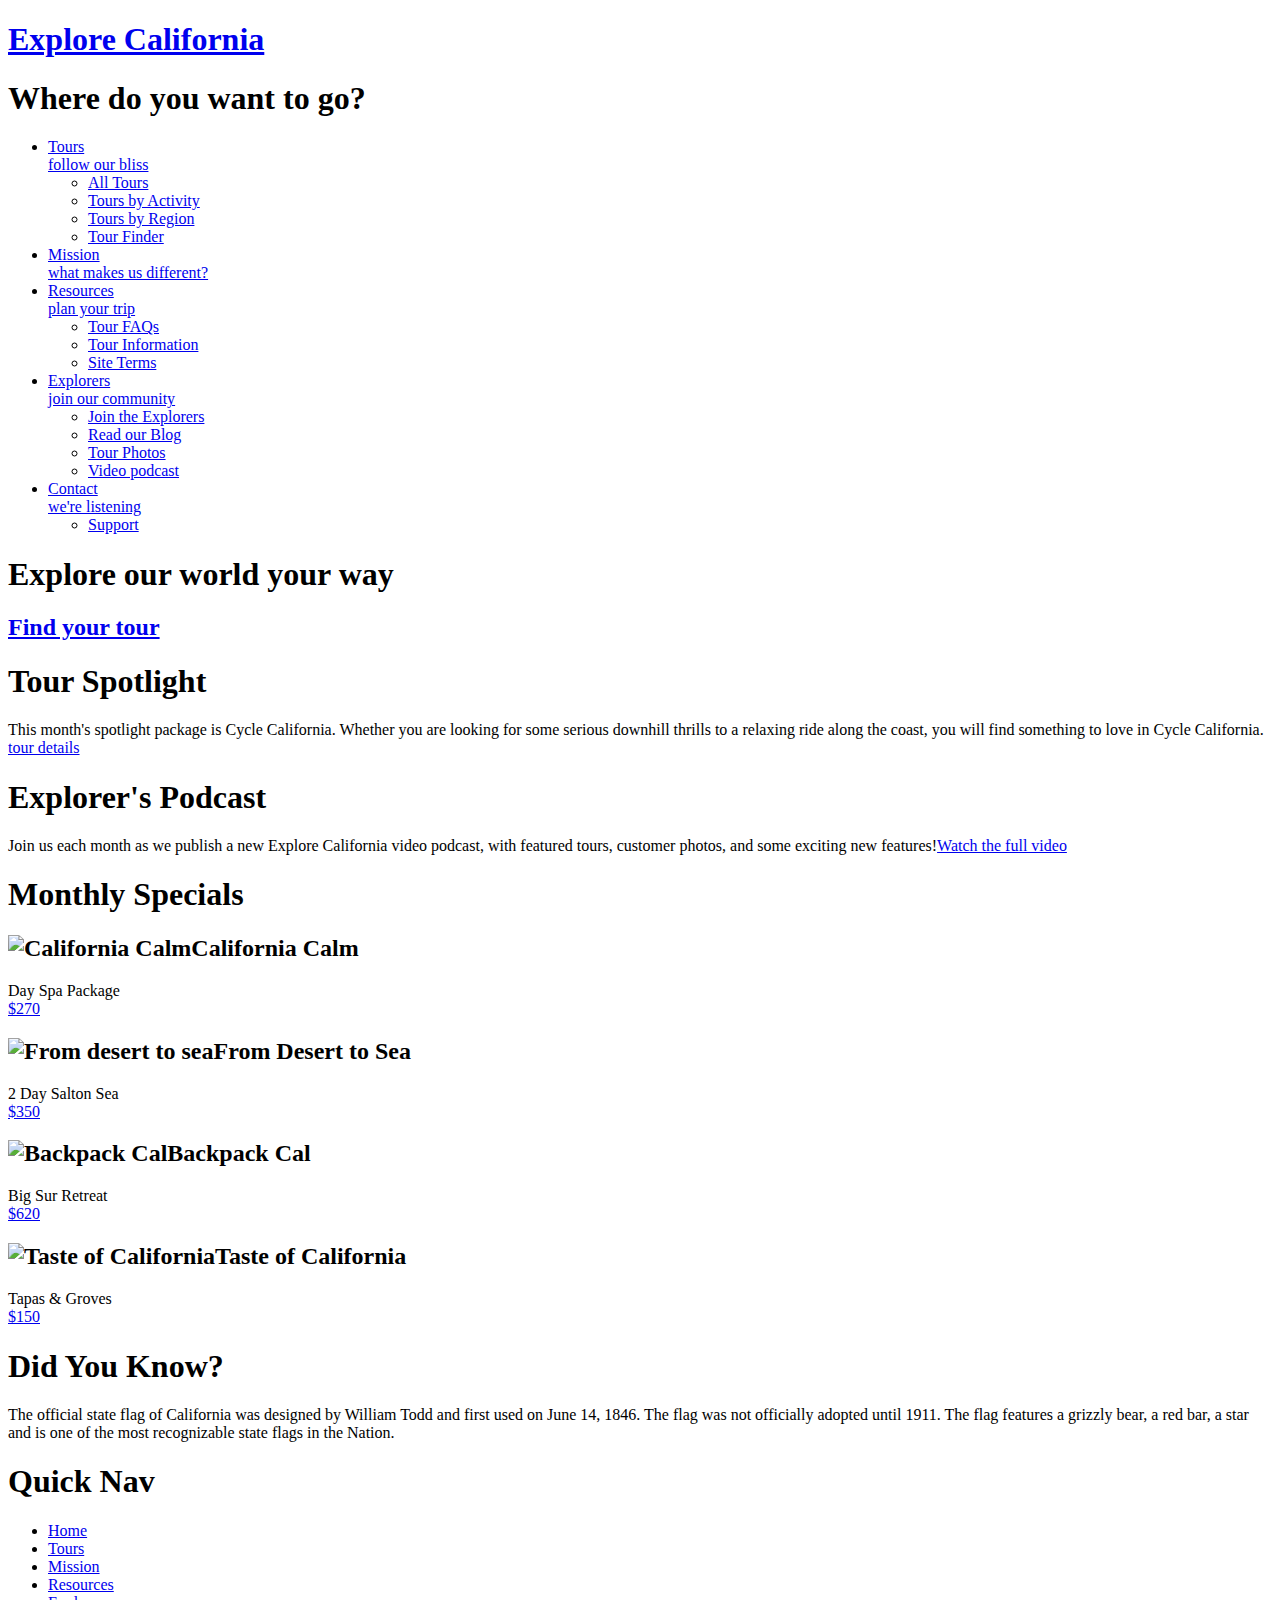
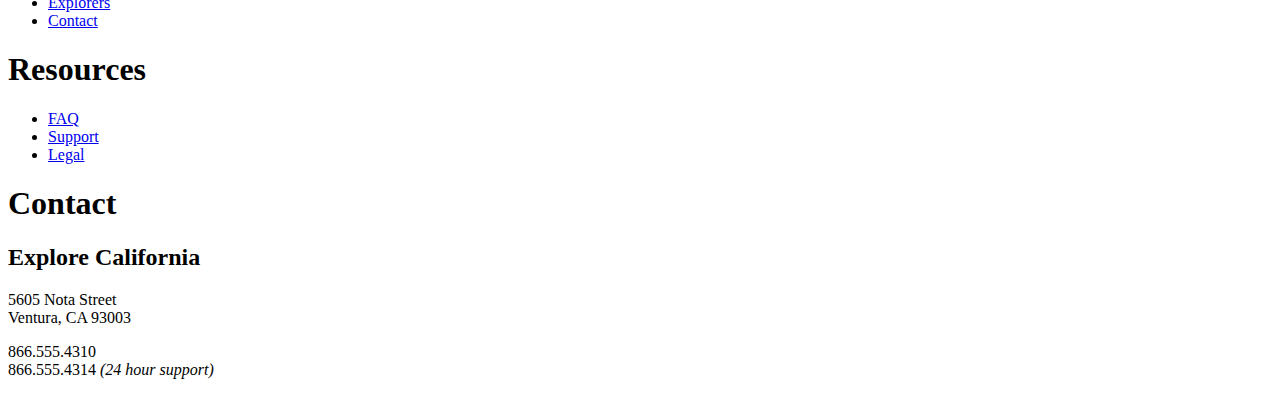
==== exploreCalifornia/index.html @ 9ad9e007 "California Calm from 250 to 270." ====
<!doctype html>
<html lang="en">
  <head>
    <meta charset="utf-8">
    <title>Welcome to Explore California</title>
    <link href="assets/stylesheets/main.css" rel="stylesheet" type="text/css" media="all">
    <script src="assets/javascripts/jquery-3.4.0.min.js"></script>
    <script src="assets/javascripts/menus.js"></script>
  </head>
  <body id="home">
    <div id="wrapper">

      <div id="mainHeader">
        <a href="index.html" title="home" class="logo">
          <div id="logo">
            <h1>Explore California</h1>
          </div>
        </a>
        <div id="siteNav">
          <h1>Where do you want to go?</h1>
          <ul>
            <li><a href="tours.html" title="Our tours">Tours <br /><span class="tagline">follow our bliss</span></a>
              <ul>
                <li><a href="tours.html" title="Our tours">All Tours</a></li>
                <li><a href="tours.html" title="find tours">Tours by Activity</a></li>
                <li><a href="tours.html" title="find tours">Tours by Region</a></li>
                <li><a href="tours.html" title="find tours">Tour Finder</a></li>
              </ul>
            </li>
            <li><a href="mission.html" title="What we believe">Mission <br /><span class="tagline">what makes us different?</span></a></li>
            <li><a href="resources.html" title="planning resources">Resources <br /><span class="tagline">plan your trip</span></a>
              <ul>
                <li><a href="resources/faq.html" title="Got questions?">Tour FAQs</a></li>
                <li><a href="resources/additional_resources.html" title="additional resources">Tour Information</a></li>
                <li><a href="resources/terms.html" title="terms and conditions">Site Terms</a></li>
              </ul>
            </li>
            <li><a href="explorers.html" title="Our community">Explorers <br /><span class="tagline">join our community</span></a>
              <ul>
                <li><a href="explorers/join.html" title="join our community">Join the Explorers</a></li>
                <li><a href="blog/index.html" title="read our blog!">Read our Blog</a></li>
                <li><a href="explorers/gallery.html" title="contributor photos">Tour Photos</a></li>
                <li><a href="explorers/video.html" title="check out our podcast">Video podcast</a></li>
              </ul>
            </li>
            <li><a href="contact.html" title="contact us">Contact <br /><span class="tagline">we're listening</span></a>
              <ul>
                <li><a href="support.html" title="need help?">Support</a></li>
              </ul>
            </li>
          </ul>
        </div>
      </div>

      <div id="actionCall">
        <h1>Explore our world your way</h1>
        <a href="tours.html" title="Find your tour!"><h2>Find your tour</h2></a>
      </div>

      <div id="contentWrapper">
        <div id="mainContent">
          <div id="mainArticle">
            <h1>Tour Spotlight</h1>
            <p class="spotlight">This month's spotlight package is Cycle California. Whether you are looking for some serious downhill thrills to a relaxing ride along the coast, you will find something to love in Cycle California.<br /> <span class="accent"><a href="tours_cycle.html" title="Cycle California">tour details</a></span></p>

            <h1>Explorer's Podcast</h1>
            <p class="videoText">Join us each month as we publish a new Explore California video podcast, with featured tours, customer photos, and some exciting new features!<span class="accent"><a href="explorers/video.html" title="Video Podcast">Watch the full video</a></span></p>
          </div>
        </div>

        <div id="secondaryContent">
          <div id="specials" class="callOut">
            <h1>Monthly Specials</h1>
            <h2 class="top"><img src="assets/images/calm_bug.gif" alt="California Calm" width="75" height="75" />California Calm</h2>
            <p>Day Spa Package <br />
              <a href="tours/tour_detail_cycle.html">$270</a></p>
            <h2><img src="assets/images/desert_bug.gif" alt="From desert to sea" width="75" height="75" />From Desert to Sea</h2>
            <p>2 Day Salton Sea <br />
              <a href="tours/tour_detail_cycle.html">$350</a></p>
            <h2><img src="assets/images/backpack_bug.gif" alt="Backpack Cal" width="75" height="41" />Backpack Cal</h2>
            <p>Big Sur Retreat <br />
              <a href="tours/tour_detail_cycle.html">$620</a></p>
            <h2><img src="assets/images/taste_bug.gif" alt="Taste of California" width="75" height="75" />Taste of California</h2>
            <p>Tapas &amp; Groves <br />
              <a href="tours/tour_detail_taste.html">$150</a></p>
          </div>

          <div id="trivia" class="callOut">
            <h1>Did You Know?</h1>
            <p>The official state flag of California was designed by William Todd and first used on June 14, 1846. The flag was not officially adopted until 1911. The flag features a grizzly bear, a red bar, a star and is one of the most recognizable state flags in the Nation.</p>
          </div>
        </div>
      </div>

      <div id="pageFooter">
        <div id="quickLinks">
          <h1>Quick Nav</h1>
          <ul id="quickNav">
            <li><a href="index.html" title="Our home page">Home</a></li>
            <li><a href="tours.html" title="Explore our tours">Tours</a></li>
            <li><a href="mission.html" title="What we think">Mission</a></li>
            <li><a href="resources.html" title="Guidance and planning">Resources</a></li>
            <li><a href="explorers.html" title="Join our community">Explorers</a></li>
            <li><a href="contact.html" title="Contact and support">Contact</a></li>
          </ul>
        </div>
        <div id="footerResources">
          <h1>Resources</h1>
          <ul id="quickNav">
            <li><a href="resources/faq.html" title="Our home page">FAQ</a></li>
            <li><a href="support.html" title="Need help?">Support</a></li>
            <li><a href="resources/legal.html" title="The fine print">Legal</a></li>
          </ul>
        </div>
        <div id="companyInfo">
          <h1>Contact</h1>
          <h2>Explore California</h2>
          <p>5605 Nota Street<br />
            Ventura, CA 93003</p>
          <p>866.555.4310<br />866.555.4314 <em>(24 hour support)</em></p>
        </div>
      </div>
    </div>
  </body>
</html>
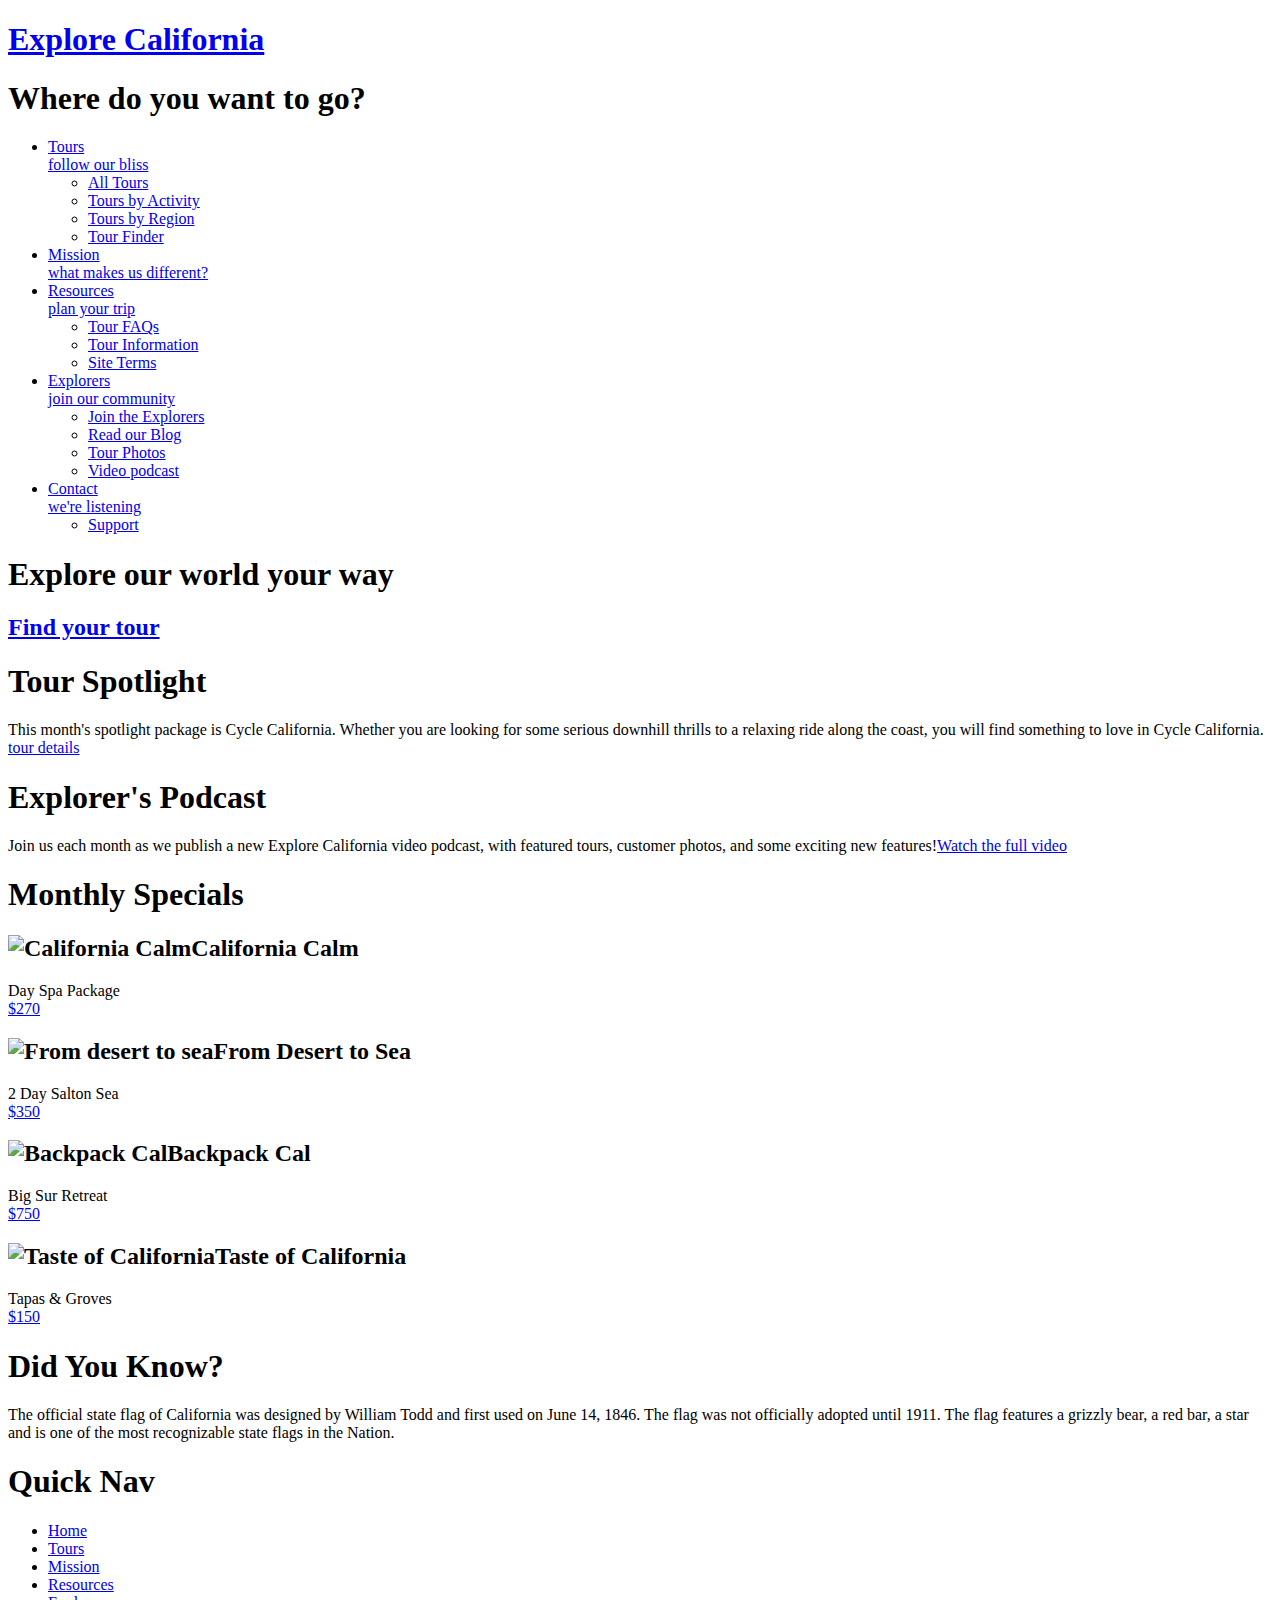
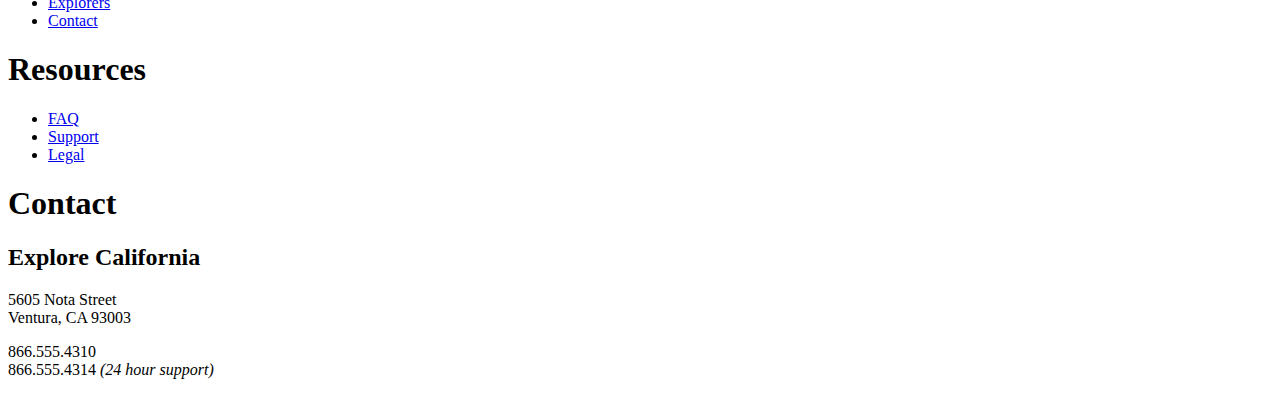
==== commit 3f99b9c9: "Big Sur Retreat from 620 to 750." ====
--- a/exploreCalifornia/index.html
+++ b/exploreCalifornia/index.html
@@ -79,7 +79,7 @@
               <a href="tours/tour_detail_cycle.html">$350</a></p>
             <h2><img src="assets/images/backpack_bug.gif" alt="Backpack Cal" width="75" height="41" />Backpack Cal</h2>
             <p>Big Sur Retreat <br />
-              <a href="tours/tour_detail_cycle.html">$620</a></p>
+              <a href="tours/tour_detail_cycle.html">$750</a></p>
             <h2><img src="assets/images/taste_bug.gif" alt="Taste of California" width="75" height="75" />Taste of California</h2>
             <p>Tapas &amp; Groves <br />
               <a href="tours/tour_detail_taste.html">$150</a></p>
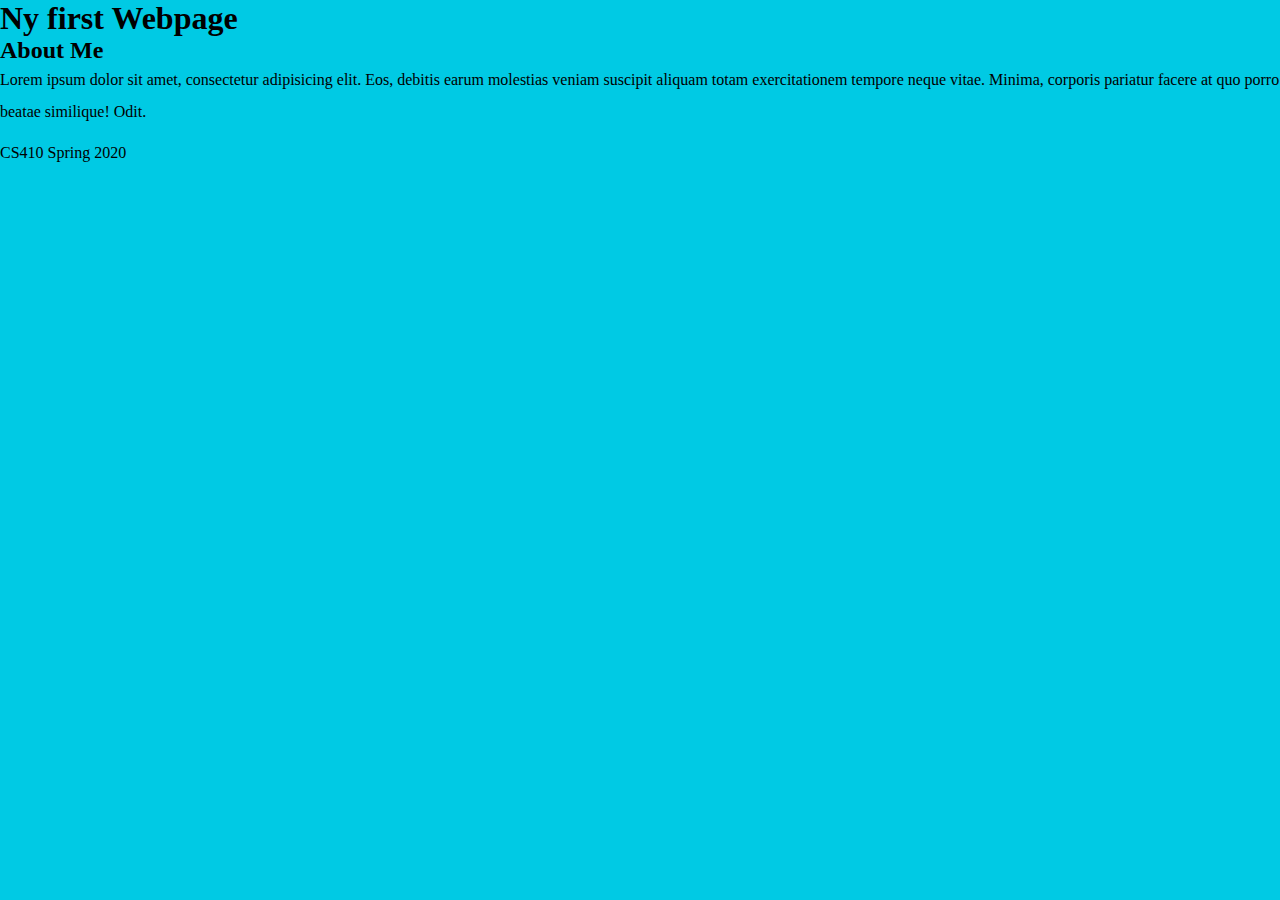
==== commit d85a54c1: "improve site heading" ====
--- a/exploreCalifornia/index.html
+++ b/exploreCalifornia/index.html
@@ -7,119 +7,27 @@
     <script src="assets/javascripts/jquery-3.4.0.min.js"></script>
     <script src="assets/javascripts/menus.js"></script>
   </head>
-  <body id="home">
-    <div id="wrapper">
+  <body>
+    <header>
+        <h1>Ny first Webpage</h1>
+    </header>
+<!-- start of new content -->
+    <div class="container">
 
-      <div id="mainHeader">
-        <a href="index.html" title="home" class="logo">
-          <div id="logo">
-            <h1>Explore California</h1>
-          </div>
-        </a>
-        <div id="siteNav">
-          <h1>Where do you want to go?</h1>
-          <ul>
-            <li><a href="tours.html" title="Our tours">Tours <br /><span class="tagline">follow our bliss</span></a>
-              <ul>
-                <li><a href="tours.html" title="Our tours">All Tours</a></li>
-                <li><a href="tours.html" title="find tours">Tours by Activity</a></li>
-                <li><a href="tours.html" title="find tours">Tours by Region</a></li>
-                <li><a href="tours.html" title="find tours">Tour Finder</a></li>
-              </ul>
-            </li>
-            <li><a href="mission.html" title="What we believe">Mission <br /><span class="tagline">what makes us different?</span></a></li>
-            <li><a href="resources.html" title="planning resources">Resources <br /><span class="tagline">plan your trip</span></a>
-              <ul>
-                <li><a href="resources/faq.html" title="Got questions?">Tour FAQs</a></li>
-                <li><a href="resources/additional_resources.html" title="additional resources">Tour Information</a></li>
-                <li><a href="resources/terms.html" title="terms and conditions">Site Terms</a></li>
-              </ul>
-            </li>
-            <li><a href="explorers.html" title="Our community">Explorers <br /><span class="tagline">join our community</span></a>
-              <ul>
-                <li><a href="explorers/join.html" title="join our community">Join the Explorers</a></li>
-                <li><a href="blog/index.html" title="read our blog!">Read our Blog</a></li>
-                <li><a href="explorers/gallery.html" title="contributor photos">Tour Photos</a></li>
-                <li><a href="explorers/video.html" title="check out our podcast">Video podcast</a></li>
-              </ul>
-            </li>
-            <li><a href="contact.html" title="contact us">Contact <br /><span class="tagline">we're listening</span></a>
-              <ul>
-                <li><a href="support.html" title="need help?">Support</a></li>
-              </ul>
-            </li>
-          </ul>
-        </div>
-      </div>
+       <main>
+        </main>
 
-      <div id="actionCall">
-        <h1>Explore our world your way</h1>
-        <a href="tours.html" title="Find your tour!"><h2>Find your tour</h2></a>
-      </div>
+        <aside>
+       <h2>About Me</h2>
+       <p>Lorem ipsum dolor sit amet, consectetur adipisicing elit. Eos, debitis earum molestias veniam suscipit aliquam totam exercitationem tempore neque vitae. Minima, corporis pariatur facere at quo porro beatae similique! Odit.</p>
+         </aside>
 
-      <div id="contentWrapper">
-        <div id="mainContent">
-          <div id="mainArticle">
-            <h1>Tour Spotlight</h1>
-            <p class="spotlight">This month's spotlight package is Cycle California. Whether you are looking for some serious downhill thrills to a relaxing ride along the coast, you will find something to love in Cycle California.<br /> <span class="accent"><a href="tours_cycle.html" title="Cycle California">tour details</a></span></p>
+    </div>
+<!-- end of new content -->
 
-            <h1>Explorer's Podcast</h1>
-            <p class="videoText">Join us each month as we publish a new Explore California video podcast, with featured tours, customer photos, and some exciting new features!<span class="accent"><a href="explorers/video.html" title="Video Podcast">Watch the full video</a></span></p>
-          </div>
-        </div>
+    <footer>
+   CS410 Spring 2020
+    </footer>
 
-        <div id="secondaryContent">
-          <div id="specials" class="callOut">
-            <h1>Monthly Specials</h1>
-            <h2 class="top"><img src="assets/images/calm_bug.gif" alt="California Calm" width="75" height="75" />California Calm</h2>
-            <p>Day Spa Package <br />
-              <a href="tours/tour_detail_cycle.html">$270</a></p>
-            <h2><img src="assets/images/desert_bug.gif" alt="From desert to sea" width="75" height="75" />From Desert to Sea</h2>
-            <p>2 Day Salton Sea <br />
-              <a href="tours/tour_detail_cycle.html">$350</a></p>
-            <h2><img src="assets/images/backpack_bug.gif" alt="Backpack Cal" width="75" height="41" />Backpack Cal</h2>
-            <p>Big Sur Retreat <br />
-              <a href="tours/tour_detail_cycle.html">$750</a></p>
-            <h2><img src="assets/images/taste_bug.gif" alt="Taste of California" width="75" height="75" />Taste of California</h2>
-            <p>Tapas &amp; Groves <br />
-              <a href="tours/tour_detail_taste.html">$150</a></p>
-          </div>
-
-          <div id="trivia" class="callOut">
-            <h1>Did You Know?</h1>
-            <p>The official state flag of California was designed by William Todd and first used on June 14, 1846. The flag was not officially adopted until 1911. The flag features a grizzly bear, a red bar, a star and is one of the most recognizable state flags in the Nation.</p>
-          </div>
-        </div>
-      </div>
-
-      <div id="pageFooter">
-        <div id="quickLinks">
-          <h1>Quick Nav</h1>
-          <ul id="quickNav">
-            <li><a href="index.html" title="Our home page">Home</a></li>
-            <li><a href="tours.html" title="Explore our tours">Tours</a></li>
-            <li><a href="mission.html" title="What we think">Mission</a></li>
-            <li><a href="resources.html" title="Guidance and planning">Resources</a></li>
-            <li><a href="explorers.html" title="Join our community">Explorers</a></li>
-            <li><a href="contact.html" title="Contact and support">Contact</a></li>
-          </ul>
-        </div>
-        <div id="footerResources">
-          <h1>Resources</h1>
-          <ul id="quickNav">
-            <li><a href="resources/faq.html" title="Our home page">FAQ</a></li>
-            <li><a href="support.html" title="Need help?">Support</a></li>
-            <li><a href="resources/legal.html" title="The fine print">Legal</a></li>
-          </ul>
-        </div>
-        <div id="companyInfo">
-          <h1>Contact</h1>
-          <h2>Explore California</h2>
-          <p>5605 Nota Street<br />
-            Ventura, CA 93003</p>
-          <p>866.555.4310<br />866.555.4314 <em>(24 hour support)</em></p>
-        </div>
-      </div>
-    </div>
-  </body>
+</body>
 </html>
--- a/exploreCalifornia/assets/stylesheets/main.css
+++ b/exploreCalifornia/assets/stylesheets/main.css
@@ -0,0 +1,805 @@
+@charset "UTF-8";
+
+/*
+Stylesheet for Explore California
+
+©2019 LinkedIn Learning
+This style sheet may be reused for personal education only
+any reuse, educational or otherwise, without the expressed
+consent of LinkedIn Learning is prohibited.
+*/
+
+/* -------- color guide ----------
+#3c6b92 : main blue
+#6acce2 : light blue
+#2c566a : teal accent
+#193742 : dark blue
+#e1d8b9 : sand accent
+#cb7d20 : orange accent
+#51341a : brown
+#995522 : dark orange (used for links or high contrast accents)
+#cb202a : red accent (this color does not encode well, use only for small accents)
+#896287 : purple
+*/
+
+/* to jump to a specific section search for the unique character pair at the front of each TOC section
+  <<<tip, highlight the special character and use the shortcut for Find Selection Cntr/Cmd + Shift + G >> */
+
+  /* ----- Style sheet TOC ----------------
+      ^1 Global constants
+    ^2 Global classes
+    ^3 Home page layout
+    ^4 Base Layout styles
+    ^5 Region detail styles
+      ^5a Header
+      ^5b Navigation
+      ^5c Main Content
+        ^5d data tables
+        ^5e spotlight region
+        ^5f forms
+      ^5g Secondary Content
+      ^5h Footer
+*/
+
+
+/* ^1 --------------------------- global constants -------------------------*/
+/*limited reset*/
+html, body, div, h1, h2, h3, h4, h5, h6, p, blockquote, address, span, em, strong, img, ol, ul, li {
+  margin: 0;
+  padding: 0;
+  border: 0;
+}
+
+a:link, a:visited {
+  color: #952;
+  text-decoration: none;
+}
+a:hover, a:active {
+  color: #cb7d20;
+  border-bottom: 1px dashed #cb7d20;
+}
+p + h1 {
+  margin-top: 1em;
+  padding-top: 1em;
+  border-top: 2px solid #999;
+}
+p {
+  font-size: 1em;
+  line-height: 2;
+  margin: 0 0 1em;
+}
+
+body {
+  font: 100% Georgia, "Times New Roman", Times, serif;
+  background: #00cae4;
+}
+
+/* ^2 ------ global classes -------- */
+.clear {
+  clear: both;
+}
+span.accent {
+  display: block;
+  text-align: right;
+}
+#mainContent img.articleImage {
+  display: block;
+  margin: 1em 0;
+}
+.callOut {
+  background: #e1d8b9;
+  padding: 25px;
+  margin-bottom: 25px;
+  border-top-left-radius: 0px;
+  border-top-right-radius: 0px;
+  border-bottom-right-radius: 20px;
+  border-bottom-left-radius: 0px;
+  width: 385px;
+}
+/* ^3 ------------- home page specfic layout styles ----------- */
+#home #wrapper {
+  background: #000 url(../images/home_page_back.jpg) no-repeat 0 100px;*/
+}
+#actionCall {
+  height: 328px;
+  clear: both;
+  border-top: 1px solid #757575;
+}
+#actionCall h1{
+  font: normal 2.8em Helvetica, Arial, sans-serif;
+  color: #fff;
+  text-shadow: 1px 0px 0px #000;
+  margin: 70px 0 0 607px;
+  letter-spacing:1px;
+}
+#actionCall a:link, #actionCall a:visited{
+  border: none;
+  width: 285px;
+  height: 55px;
+  background: url(../images/tour_badge.png) no-repeat;
+  display:block;
+  margin: 70px 0 0 783px;
+}
+#actionCall a:hover, #actionCall a:active{
+  background-position: left bottom;
+}
+#actionCall h2{
+  text-indent:-1000em;
+}
+#home #contentWrapper{
+  margin: 0 25px;
+  padding: 25px;
+  background: #fff;
+  background: rgba(255,255,255, 0.9);
+  float: left;
+  width: 1180px;
+}
+#home #mainContent {
+  float: right;
+  width: 700px;
+  padding-right: 0;
+  margin-right: 0;
+}
+#home #secondaryContent {
+  float: left;
+  width: 400px;
+  margin-top: 0;
+}
+#home #mainContent h1, #home #secondaryContent h1 {
+  margin: 1em 0 .5em;
+  padding-top: 2em;
+  border-top: 2px solid #999;
+}
+#home #mainContent h1:first-child, #home #secondaryContent h1:first-child {
+  border: none;
+  padding-top: 0;
+  margin: 0 0 .25em;
+}
+#home #mainContent p + h1 {
+  margin-top: 1em;
+  padding-top: 1em;
+  border-top: 2px solid #999;
+}
+#home #mainContent p {
+  font-size: 1em;
+  line-height: 2;
+  margin: 1em 0;
+}
+#home #mainContent p.spotlight{
+  padding-right: 200px;
+  background: url(../images/cycle_logo.png) no-repeat top right;
+}
+#home video {
+  margin: 1em 0;
+}
+#home p.videoText {
+  width: 525px;
+}
+/* ^4 --------------------- base layout styles ------------------- */
+#wrapper {
+   position: relative;
+  padding: 0;
+  width: 1280px;
+  margin: 25px auto 0;
+  background: #fff;
+  text-align: left;
+  z-index: 1; /*fix for IE menu issues*/
+}
+#mainHeader {
+  position: relative;
+  float: left;
+  z-index: 2; /*fix for IE menu issues*/
+}
+#mainContent {
+  float: right;
+  width: 740px;
+  margin-right: 25px;
+  overflow: hidden;
+}
+#secondaryContent {
+  float: left;
+  margin-top: 150px;
+  width: 440px;
+  padding-left: 25px;
+}
+#pageFooter {
+  background: #e1d8b9;
+  clear:both;
+  overflow: auto;
+  border-top: 1px solid #757575;
+  height: 300px;
+  width: 100%;
+}
+/* ^5----------------------- region-detail styles ------------------------ */
+/*  header  ^5a*/
+
+#mainHeader a.logo:hover {
+  border: none;
+}
+#mainHeader a.logo{
+  width: 192px;
+  height: 237px;
+  display: block;
+  background: url(../images/logo.gif) no-repeat;
+  position: absolute;
+  top: -25px;
+  left: 50px;
+  text-indent: -1000em;
+  z-index: 2000;
+}
+
+/* navigation ^5b*/
+#siteNav h1 {
+  display: none;
+}
+#siteNav ul {
+  list-style: none;
+  padding:0;
+  margin:0;
+  float: left;
+}
+#siteNav > ul {
+  height: 100px;
+  background-color: #b3b3b3;
+  width: 1038px; /*add padding-left for total width*/
+  padding-left: 242px; /*allow logo to clear*/
+}
+#siteNav ul > li {
+  float: left;
+  margin:2.5em 0 0;
+  padding: 0;
+  position: relative;
+}
+#siteNav li a:link, #siteNav li a:visited{
+  display: block;
+  padding: 0 25px;
+  border-right: 2px solid #3c6b92;
+  font: 1.1em Helvetica, Arial, sans-serif;
+  text-transform: uppercase;
+  color: #3c6b92;
+  text-align: center;
+  letter-spacing: .1em;
+}
+#siteNav li a.current, #siteNav li a.current:hover {
+  color: #fff;
+  cursor: default;
+}
+#siteNav li a:hover, #siteNav li a:active{
+  color: #fff;
+  border-bottom: none;
+}
+#siteNav li a:link span.tagline, #siteNav li a:visited span.tagline{
+  font: italic .8em Georgia, "Times New Roman", Times, serif;
+  color: #fff;
+  text-transform: none;
+  padding-top: .5em;
+  letter-spacing: 0;
+}
+#siteNav li:last-child a{
+  border-right: none;
+}
+#siteNav li ul {
+  position: absolute;
+  top: 30px;
+  left: auto;
+  display: none;
+  box-shadow: 2px 2px 5px #333;
+  border-top-left-radius: 0px;
+  border-top-right-radius: 0px;
+  border-bottom-right-radius: 10px;
+  border-bottom-left-radius: 10px;
+  width: 100%;
+  background: #fff;
+}
+.no-js #siteNav li:hover ul, .no-js #siteNav li ul:hover{
+  display: block;
+}
+#siteNav li ul li {
+  float:none;
+  padding: 0;
+  margin:0;
+}
+#siteNav li ul a:link, #siteNav li ul a:visited {
+  font:normal .7em Helvetica, Arial, sans-serif;
+  line-height: 2.5em;
+  text-align: center;
+  color: #3c6b92;
+  padding: 0 1em;
+  display:block;
+  border-right: none;
+  letter-spacing: 0;
+  border-bottom: 1px solid #3c6b92;
+}
+#siteNav li ul a:hover, #siteNav li ul a:active {
+  color: #fff;
+  background: #3c6b92;
+}
+/* mainContent ^5c */
+#mainContent #contentHeader {
+  margin-bottom: 6em;
+}
+/* keep headlines the same when crumbs are present */
+#wrapper #mainContent div.hasCrumbs {
+  margin-bottom: 4em;
+}
+#mainContent #contentHeader h1 {
+  font: normal 1.2em Helvetica, Helvetica, Arial, sans-serif;
+  padding-bottom: .1em;
+  letter-spacing: 1px;
+  border-bottom: 2px solid #3c6b92;
+  color: #3c6b92;
+  margin-top: 1.6em;
+}
+#mainContent #contentHeader #subLinks {
+  display: none;
+}
+#mainContent h2{
+  font: normal 1.4em Helvetica, Helvetica, Arial, sans-serif;
+  color: #3c6b92;
+  margin: 1em 0 0;
+}
+#mainContent h3{
+  font: bold 1.2em Helvetica, Helvetica, Arial, sans-serif;
+  color: #3c6b92;
+  margin: 1em 0 0;
+}
+#mainContent #mainArticle {
+  margin-bottom: 50px;
+  float: left;
+}
+#mainContent #mainArticle pre {
+  font-family: "Lucida Sans Unicode", "Lucida Grande", sans-serif;
+  font-size: .9em;
+  padding: 25px;
+  background: #eee;
+  border: 1px solid #ccc;
+  margin-left: 25px;
+  border-top-left-radius: 0px;
+  border-top-right-radius: 0px;
+  border-bottom-right-radius: 20px;
+  border-bottom-left-radius: 0px;
+  display: block;
+}
+#mainContent #mainArticle .multiCol {
+  column-count: 2;
+  column-gap: 25px;
+}
+#mainContent #mainArticle h1{
+  font: normal 2em Helvetica, Arial, sans-serif;
+  color: #3c6b92;
+  margin: 1.2em 0 .2em;
+}
+#mainContent #mainArticle #supportOptions h2{
+  font: normal 1.4em Helvetica, Arial, sans-serif;
+  color: #2c566a;
+}
+#mainContent #mainArticle h2 span.tourCost {
+  font-size: .8em;
+  color: #666;
+  font-style: italic;
+  margin-top: .5em;
+  display: block;
+  border-bottom: 1px solid #666;
+  padding-bottom: .25em;
+  margin-bottom: 1em;
+}
+#mainContent #mainArticle ul {
+  list-style: none;
+  margin: 1em 0;
+  padding: 0;
+}
+#mainContent #mainArticle ul ul{
+  margin: 1.4em 0 1em 0;
+}
+#mainContent #mainArticle li {
+  margin: 0 0 1.2em 2.4em;
+  padding: 0 0 0 24px;
+  background: url(../images/star_bullet.gif) no-repeat 0 2px;
+  font-size: 1em;
+  color: #51341a;
+}
+#mainContent #mainArticle li li{
+  font-size: 100%;
+  margin-bottom: .7em;
+}
+#mainContent #mainArticle ul.faqNav{
+  column-count: 3;
+  column-gap: 16px;
+  padding: 0;
+  width: 650px;
+}
+#mainContent #mainArticle ul.faqNav li{
+  background: none;
+  padding: 0;
+  font-size: .8em;
+}
+#mainContent #mainArticle ul.faqNav a{
+  background: #cb7d20;
+  padding: 5px;
+  font-family: Helvetica, Arial, sans-serif;
+  color: #fff;
+  width: 100%;
+  display: block;
+  text-align: center;
+}
+#mainContent #mainArticle ul.faqNav a:hover{
+  background: #952;
+  border: none;
+}
+#mainContent div.tourDescription {
+  border-top: 2px solid #2c566a;
+  float: left;
+  clear: left;
+  padding: 10px 0;
+  margin-bottom: 15px;
+}
+#mainContent .tourDescription h2 {
+  font-size: 1.6em;
+  color: #193742;
+  font-weight: bold;
+  margin-bottom: .5em;
+  clear: right;
+}
+#mainContent .tourDescription h3.price {
+  font-size: 1.2em;
+  font-family: Georgia, "Times New Roman", Times, serif;
+  color: #666;
+  font-weight: normal;
+  font-style: italic;
+  text-align: right;
+  clear: right;
+  margin: -1.6em 0 1em;
+}
+#mainContent .tourDescription p {
+  font-size: .9em;
+  line-height: 2;
+}
+#mainContent .tourDescription span.option {
+  font-weight: bold;
+  text-align: right;
+  display:block;
+}
+#mainContent .tourDescription img {
+  float: left;
+  padding: 10px 10px 10px 0;
+}
+#mainContent .tourDescription a.more {
+  display:block;
+  float: right;
+  width: 95px;
+  height: 30px;
+  background: url(../images/more_bug.gif) no-repeat left top;
+  text-indent: -1000em;
+  margin: 15px 0 0 15px;
+}
+#mainContent a.book {
+  display:block;
+  float: right;
+  width: 95px;
+  height: 30px;
+  background: url(../images/book_bug.gif) no-repeat left top;
+  text-indent: -1000em;
+  margin: 15px 0 0 15px;
+}
+#mainContent a.detail {
+  float: left;
+}
+#mainContent .tourDescription a.more:hover,#mainContent a.book:hover{
+  background-position: right top;
+  border: none;
+}
+#mainContent #mainArticle dl.faq {
+  margin-bottom: 1em;
+  padding-bottom: 1em;
+  border-bottom: 1px solid #999;
+}
+#mainContent #mainArticle dl.faq dt {
+  font: normal bold .9em Helvetica, Arial, sans-serif;
+  padding: 0;
+  margin: 1em 0 .5em;
+  color: #333;
+  letter-spacing: 1px;
+}
+#mainContent #mainArticle dl.faq dd {
+  font-size: .9em;
+  line-height: 1.4;
+  color: #333;
+  text-align: justify;
+  margin: 0;
+  padding: 0 0 0 2em;
+}
+#mainContent #mainArticle p a.top {
+  text-align: right;
+  padding-left: 30px;
+  background: url(../images/return_top.gif) no-repeat;
+  line-height: 20px;
+  float: right;
+}
+#mainContent #mainArticle p a.top:hover {
+  border: none;
+  color: #333;
+}
+/* data tables ^5d */
+/*simple tables*/
+#mainContent table.simple {
+  width: 90%;
+  background: #c3cebc;
+  border: none;
+  margin: 1em 0 1em;
+  border: 1px solid #666;
+  border-collapse: collapse;
+}
+#mainContent table.small {
+  width: 60%;
+  border: none;
+  margin: 1em 0 1em;
+}
+#mainContent table.simple thead{
+  background: #555;
+  border-bottom: 1px solid #000;
+}
+#mainContent table.simple thead th{
+  font-size: .8em;
+  font-weight: normal;
+  text-align: left;
+  padding: 0 10px;
+  line-height: 2.6em;
+  color: #fff;
+}
+#mainContent table.simple caption {
+  text-transform: uppercase;
+  font-weight: bold;
+  font-size: 1.2em;
+  text-align: left;
+  font-family: Helvetica, Arial, sans-serif;
+}
+#mainContent table.simple caption time {
+  font-size: .6em;
+  font-style: italic;
+  text-align: right;
+  text-transform: lowercase;
+  position: relative;
+  right: 0;
+  top: -1.4em;
+  display: block;
+}
+
+#mainContent table.simple th, #mainContent table.simple td {
+  font-family: Helvetica, Helvetica, Arial, sans-serif;
+  font-size: .8em;
+  padding-left: 1em;
+  text-align: left;
+  line-height: 3;
+}
+#mainContent table.simple td {
+  border: 1px solid #666;
+}
+#mainContent table.small td {
+  border: none;
+}
+#mainContent table.simple tr:nth-child(odd) {
+  background: #e1d8b9;
+}
+/*complex tables*/
+#mainContent table.complex {
+  width: 95%;
+  margin: 1em auto 1em;
+  font-family: Helvetica, Helvetica, Arial, sans-serif;
+  font-size: 0.9em;
+  border-collapse: collapse;
+  border: 1px solid #333;
+  background: #e1d8b9;
+}
+#mainContent table.complex caption {
+  text-transform: uppercase;
+  font-weight: bold;
+  font-size: 1.2em;
+  text-align: left;
+  font-family: Helvetica, Arial, sans-serif;
+}
+#mainContent table.complex th{
+  font-size: 1em;
+  font-weight: normal;
+  text-align: left;
+  padding: 0 10px;
+  line-height: 2.6em;
+  color: #FFF;
+  background: #555;
+  border-bottom: 1px solid #000;
+}
+#mainContent table.complex thead {
+  background: url(../images/thead_back.gif) repeat-x left top;
+  height: 40px;
+}
+#mainContent table.complex thead th {
+  background: none;
+  color: #000;
+  text-align:left;
+  border: 1px solid #333;
+}
+#mainContent table.complex td {
+  padding: 0 10px;
+  border: 1px solid #333;
+  font-size: .8em;
+}
+
+#mainContent #trailType, #mainContent #trailPath, #mainContent #trailRating {
+  background: #fff;
+}
+/* form styling ^5f */
+#mainContent #mainArticle form p {
+  color: #193742;
+  margin: 0 0 20px 20px;
+}
+#mainContent #mainArticle form p.subHead {
+  margin: 0 0 0 20px;
+  clear: both;
+}
+#mainContent #mainArticle form label.subHead {
+  display: block;
+  float: none;
+  margin: 0;
+  width: auto;
+}
+#mainContent form {
+  font: normal .9em Arial, Helvetica, sans-serif;
+  color: #193742;
+}
+#mainContent fieldset {
+  padding: 40px 20px 20px 20px;
+  margin: 0 0 2em;
+  background-color: #e1d8b9;
+  width: 650px;
+  border: none;
+  position: relative;
+  border-top-left-radius: 20px;
+  border-top-right-radius: 0px;
+  border-bottom-right-radius: 0px;
+  border-bottom-left-radius: 0px;
+}
+#mainContent fieldset legend {
+  padding: 0;
+  margin: 0;
+  color: #51341a;
+}
+#mainContent legend strong {
+  position: absolute;
+  margin-left: 20px;
+  margin-top: 10px;
+  font-size: 1.2em;
+}
+#mainContent input[type="text"], #mainContent input[type="email"],#mainContent input[type="password"],#mainContent input[type="tel"],#mainContent input[type="url"]{
+  width: 350px;
+  padding-right: 25px;
+}
+#mainContent textarea {
+  width: 500px;
+  height: 150px;
+}
+#mainContent form label{
+  width: 80px;
+  float: left;
+  clear: left;
+  margin-right: .50em;
+}
+#mainContent form label.inline {
+  width: auto;
+  float: none;
+}
+
+#mainContent #mainArticle form ol{
+  list-style:none;
+  margin: 0;
+  padding: 0;
+}
+#mainContent #mainArticle form li {
+  background: none;
+  margin: 0;
+  padding: 0;
+}
+#mainContent form input[required]{
+  border-right: 4px solid #cb202a;
+}
+/*contact form*/
+#mainContent form#frmContact .col1 {
+  float: left;
+  padding-left: 20px;
+  margin-right: 20px;
+  width: 160px;
+  margin-bottom: 1em;
+}
+#mainContent form#frmContact .col2, #mainContent form#frmContact .col3 {
+  float: left;
+  margin-right: 20px;
+  width: 170px;
+}
+#mainContent form#frmContact div p {
+  margin: 0 0 .5em 0;
+}
+#mainContent form#frmContact div label {
+  font-size: .9em;
+  display: inline;
+  float: none;
+}
+/* secondaryContent ^5g */
+#secondaryContent h1 {
+  font: normal 1.5em Helvetica, Arial, sans-serif;
+  font-weight: normal;
+  color: #3c6b92;
+  padding-bottom: .1em;
+  margin-bottom: 1em;
+  border-bottom: 2px solid #3c6b92;
+}
+#secondaryContent #specials h2 {
+  font-size: 1.2em;
+  font-family: Helvetica, Arial, sans-serif;
+  color: #193742;
+  margin-bottom: 0;
+  border-top: 2px solid #999;
+  padding-top: 1em;
+  font-weight: normal;
+  clear: both;
+  letter-spacing:1px;
+}
+#secondaryContent #specials h2.top {
+  border:none;
+  margin-top: 1em;
+}
+#secondaryContent #specials p {
+  font-style: italic;
+  text-align: right;
+  margin: .5em 0;
+  line-height: 1.6;
+}
+#secondaryContent #specials img {
+  float: left;
+  padding-bottom: 1em;
+  padding-right: 2em;
+}
+/* footer region ^5h */
+#pageFooter div {
+  float: left;
+  width: 341px;
+  padding-top: 25px;
+}
+#pageFooter div:first-child {
+  margin-left: 128px;
+}
+#pageFooter div h1{
+  font-family: Helvetica, Arial, sans-serif;
+  font-size: 1em;
+  letter-spacing:1px;
+  color: #3c6b92;
+  text-transform: uppercase;
+  margin-bottom: 1em;
+}
+#pageFooter div h2{
+  font-family: Helvetica, Arial, sans-serif;
+  font-size: 1.5em;
+  letter-spacing:1px;
+  color: #666;
+  margin-bottom: 1em;
+}
+#pageFooter div p{
+  font-family: Helvetica, Arial, sans-serif;
+  font-size: 1em;
+  margin-bottom: 1em;
+  color: #666;
+}
+#pageFooter div ul{
+  list-style: none;
+  margin: 0;
+  padding:0;
+}
+#pageFooter div li {
+  margin-bottom: 1em;
+}
+#pageFooter div li a:link, #pageFooter div li a:visited {
+  font-family: Helvetica, Arial, sans-serif;
+  text-transform: uppercase;
+  color: #666;
+}
+#pageFooter div li a:hover, #pageFooter div li a:active {
+  color: #fff;
+  border: none;
+}
